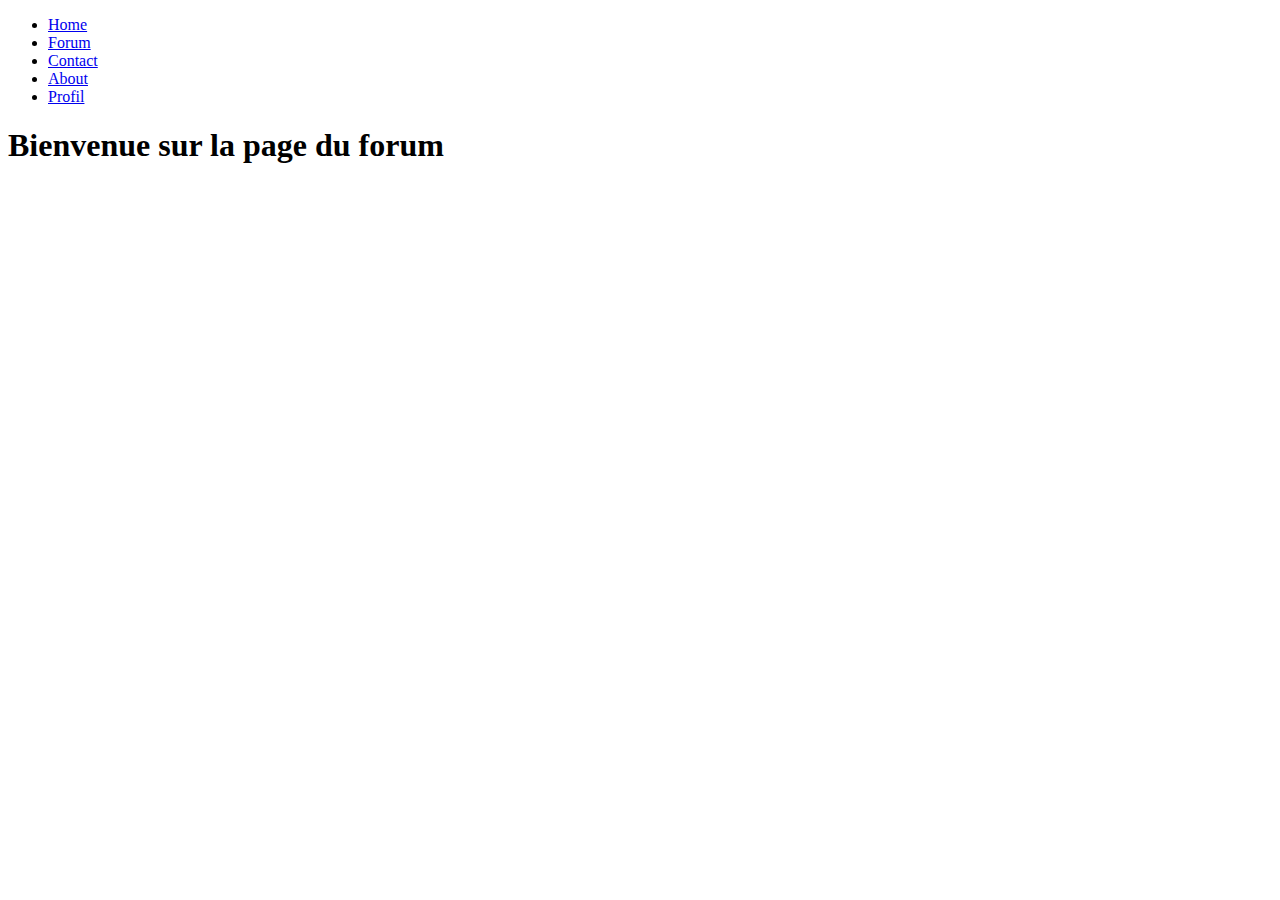
==== view/index.html @ 9eca314f "commit structure code" ====
<!DOCTYPE html>
<html lang="en">
  <head>
    <meta charset="utf-8" />
    <meta http-equiv="x-ua-compatible" content="ie=edge" />
    <meta name="viewport" content="width=device-width, initial-scale=1" />
    <script src="js/script.js"></script>
    <link rel="stylesheet" href="css/style.css">

    <title>Forum TripleA</title>
  </head>

  <body>
      <ul class="nav">
        <li><a class="active" href="index.html">Home</a></li>
        <li><a href="#forum">Forum</a></li>
        <li><a href="#contact">Contact</a></li>
        <li><a href="#about">About</a></li>
        <li class="profil"><a href="profil.html">Profil</a></li>
      </ul>

      <h1>Bienvenue sur la page du forum</h1>

      <script>
    </script>
  </body>
</html>
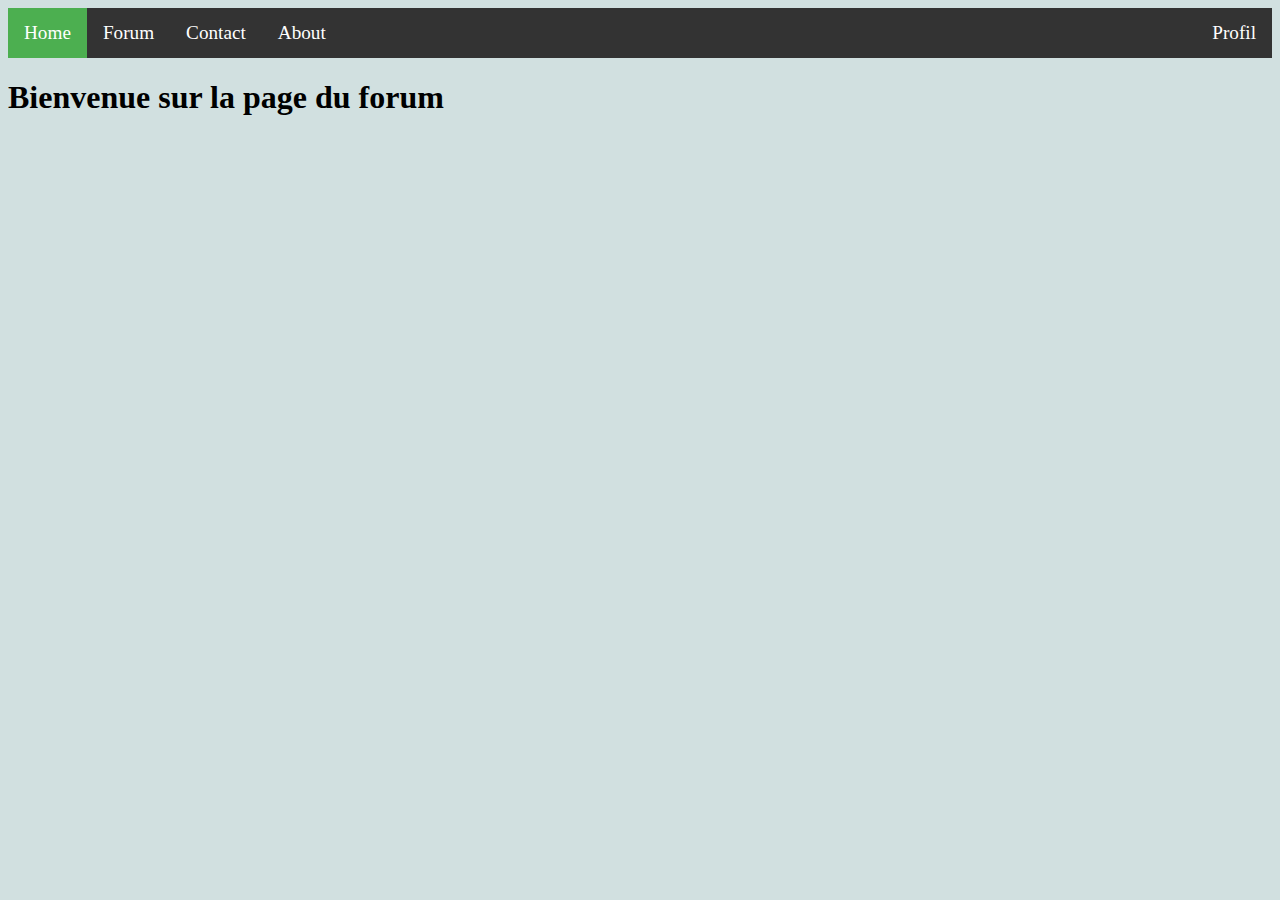
==== commit c708eb2e: "api fini" ====
--- a/view/index.html
+++ b/view/index.html
@@ -4,13 +4,21 @@
     <meta charset="utf-8" />
     <meta http-equiv="x-ua-compatible" content="ie=edge" />
     <meta name="viewport" content="width=device-width, initial-scale=1" />
-    <script src="js/script.js"></script>
-    <link rel="stylesheet" href="css/style.css">
+    <script src="../js/script.js"></script>
+    <link rel="stylesheet" href="../css/style.css">
 
     <title>Forum TripleA</title>
   </head>
 
   <body>
+    <script type="text/javascript">
+        function onClick() {
+          console.log("test");
+          getTopics();
+          getTopicById(1);
+          getCommentbyTopic(1);
+        }
+    </script>
       <ul class="nav">
         <li><a class="active" href="index.html">Home</a></li>
         <li><a href="#forum">Forum</a></li>
@@ -19,9 +27,7 @@
         <li class="profil"><a href="profil.html">Profil</a></li>
       </ul>
 
-      <h1>Bienvenue sur la page du forum</h1>
+      <h1 onclick="onClick()">Bienvenue sur la page du forum</h1>
 
-      <script>
-    </script>
   </body>
 </html>
--- a/css/style.css
+++ b/css/style.css
@@ -0,0 +1,86 @@
+/*css nav*/
+
+.nav{
+    font-size: larger;
+}
+
+ul {
+    list-style-type: none;
+    margin: 0;
+    padding: 0;
+    overflow: hidden;
+    background-color: #333;
+  }
+  
+  li {
+    float: left;
+  }
+  
+  li a {
+    display: block;
+    color: white;
+    text-align: center;
+    padding: 14px 16px;
+    text-decoration: none;
+  }
+  
+  li a:hover:not(.active) {
+    background-color: #111;
+  }
+  
+  .active {
+    background-color: #4CAF50;
+  }
+  .profil{
+      float: right;
+  }
+
+/* log in css*/
+
+body{
+    background: #d1e0e0;
+}
+#container{
+    width:400px;
+    margin:0 auto;
+    margin-top:10%;
+}
+/* Bordered form */
+form {
+    width:100%;
+    padding: 30px;
+    border: 1px solid #f1f1f1;
+    background: #fff;
+    box-shadow: 0 0 20px 0 rgba(0, 0, 0, 0.2), 0 5px 5px 0 rgba(0, 0, 0, 0.24);
+}
+#container h1{
+    width: 38%;
+    margin: 0 auto;
+    padding-bottom: 10px;
+}
+
+/* Full-width inputs */
+input[type=text], input[type=password] {
+    width: 100%;
+    padding: 12px 20px;
+    margin: 8px 0;
+    display: inline-block;
+    border: 1px solid #ccc;
+    box-sizing: border-box;
+}
+
+/* Set a style for all buttons */
+input[type=submit] {
+    background-color: #4CAF50;
+    color: white;
+    padding: 14px 20px;
+    margin: 8px 0;
+    border: none;
+    cursor: pointer;
+    width: 100%;
+}
+input[type=submit]:hover {
+    background-color: white;
+    color: #4CAF50;
+    border: 1px solid #4CAF50;
+}